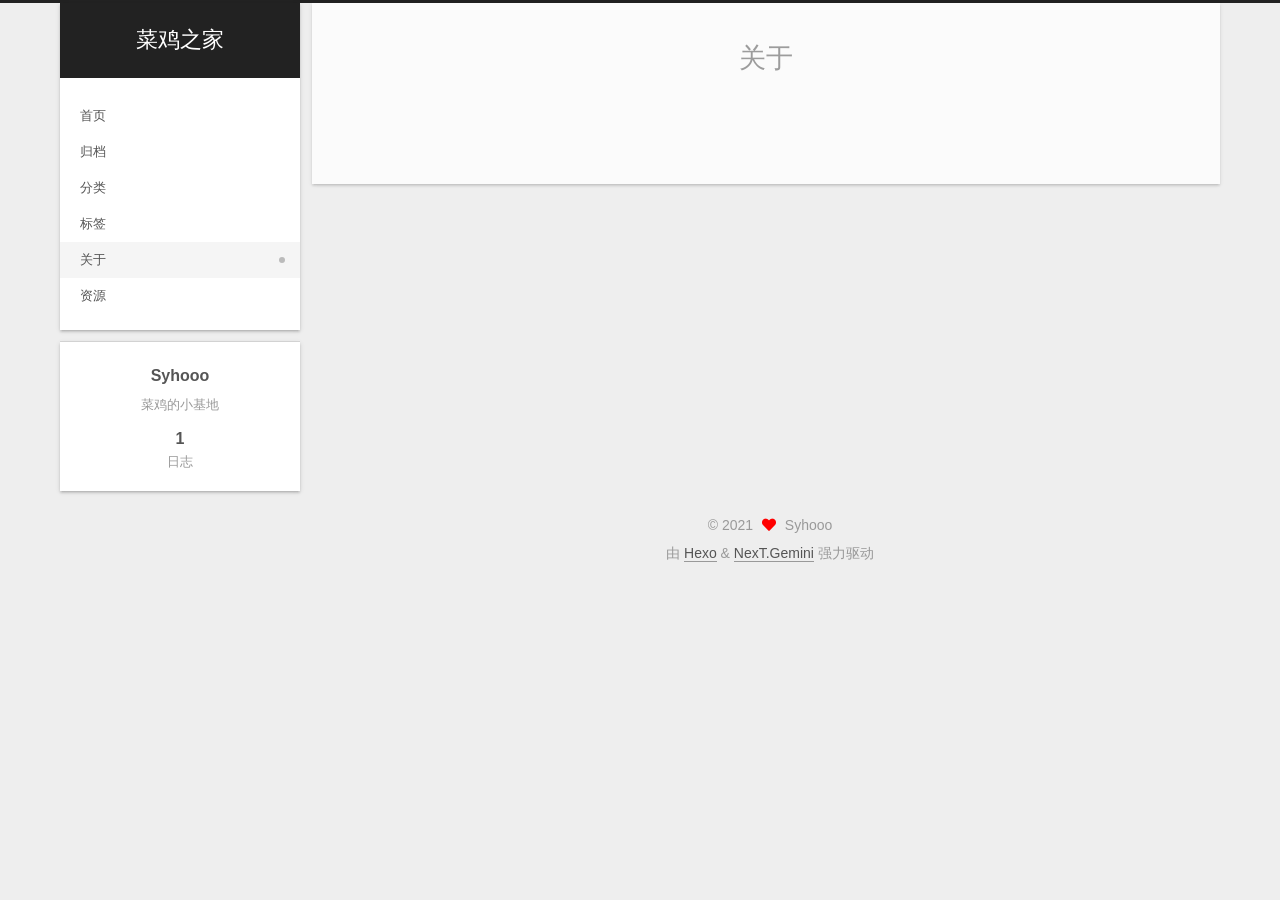
==== about/index.html @ 87344e73 "Site updated: 2021-05-07 01:53:17" ====
<!DOCTYPE html>
<html lang="zh-CN">
<head>
  <meta charset="UTF-8">
<meta name="viewport" content="width=device-width, initial-scale=1, maximum-scale=2">
<meta name="theme-color" content="#222">
<meta name="generator" content="Hexo 5.4.0">
  <link rel="apple-touch-icon" sizes="180x180" href="/images/apple-touch-icon-next.png">
  <link rel="icon" type="image/png" sizes="32x32" href="/images/favicon-32x32-next.png">
  <link rel="icon" type="image/png" sizes="16x16" href="/images/favicon-16x16-next.png">
  <link rel="mask-icon" href="/images/logo.svg" color="#222">

<link rel="stylesheet" href="/css/main.css">


<link rel="stylesheet" href="/lib/font-awesome/css/all.min.css">

<script id="hexo-configurations">
    var NexT = window.NexT || {};
    var CONFIG = {"hostname":"example.com","root":"/","scheme":"Gemini","version":"7.8.0","exturl":false,"sidebar":{"position":"left","display":"post","padding":18,"offset":12,"onmobile":false},"copycode":{"enable":false,"show_result":false,"style":null},"back2top":{"enable":true,"sidebar":false,"scrollpercent":false},"bookmark":{"enable":false,"color":"#222","save":"auto"},"fancybox":false,"mediumzoom":false,"lazyload":false,"pangu":false,"comments":{"style":"tabs","active":null,"storage":true,"lazyload":false,"nav":null},"algolia":{"hits":{"per_page":10},"labels":{"input_placeholder":"Search for Posts","hits_empty":"We didn't find any results for the search: ${query}","hits_stats":"${hits} results found in ${time} ms"}},"localsearch":{"enable":false,"trigger":"auto","top_n_per_article":1,"unescape":false,"preload":false},"motion":{"enable":true,"async":false,"transition":{"post_block":"fadeIn","post_header":"slideDownIn","post_body":"slideDownIn","coll_header":"slideLeftIn","sidebar":"slideUpIn"}}};
  </script>

  <meta name="description" content="菜鸡的小基地">
<meta property="og:type" content="website">
<meta property="og:title" content="关于">
<meta property="og:url" content="http://example.com/about/index.html">
<meta property="og:site_name" content="菜鸡之家">
<meta property="og:description" content="菜鸡的小基地">
<meta property="og:locale" content="zh_CN">
<meta property="article:published_time" content="2021-05-06T17:48:52.000Z">
<meta property="article:modified_time" content="2021-05-06T17:52:00.234Z">
<meta property="article:author" content="Syhooo">
<meta name="twitter:card" content="summary">

<link rel="canonical" href="http://example.com/about/">


<script id="page-configurations">
  // https://hexo.io/docs/variables.html
  CONFIG.page = {
    sidebar: "",
    isHome : false,
    isPost : false,
    lang   : 'zh-CN'
  };
</script>

  <title>关于 | 菜鸡之家
</title>
  






  <noscript>
  <style>
  .use-motion .brand,
  .use-motion .menu-item,
  .sidebar-inner,
  .use-motion .post-block,
  .use-motion .pagination,
  .use-motion .comments,
  .use-motion .post-header,
  .use-motion .post-body,
  .use-motion .collection-header { opacity: initial; }

  .use-motion .site-title,
  .use-motion .site-subtitle {
    opacity: initial;
    top: initial;
  }

  .use-motion .logo-line-before i { left: initial; }
  .use-motion .logo-line-after i { right: initial; }
  </style>
</noscript>

</head>

<body itemscope itemtype="http://schema.org/WebPage">
  <div class="container use-motion">
    <div class="headband"></div>

    <header class="header" itemscope itemtype="http://schema.org/WPHeader">
      <div class="header-inner"><div class="site-brand-container">
  <div class="site-nav-toggle">
    <div class="toggle" aria-label="切换导航栏">
      <span class="toggle-line toggle-line-first"></span>
      <span class="toggle-line toggle-line-middle"></span>
      <span class="toggle-line toggle-line-last"></span>
    </div>
  </div>

  <div class="site-meta">

    <a href="/" class="brand" rel="start">
      <span class="logo-line-before"><i></i></span>
      <h1 class="site-title">菜鸡之家</h1>
      <span class="logo-line-after"><i></i></span>
    </a>
  </div>

  <div class="site-nav-right">
    <div class="toggle popup-trigger">
    </div>
  </div>
</div>




<nav class="site-nav">
  <ul id="menu" class="main-menu menu">
        <li class="menu-item menu-item-home">

    <a href="/" rel="section"><i class="home fa-fw"></i>首页</a>

  </li>
        <li class="menu-item menu-item-archives">

    <a href="/archives/" rel="section"><i class="archive fa-fw"></i>归档</a>

  </li>
        <li class="menu-item menu-item-categories">

    <a href="/categories/" rel="section"><i class="th fa-fw"></i>分类</a>

  </li>
        <li class="menu-item menu-item-tags">

    <a href="/tags/" rel="section"><i class="tags fa-fw"></i>标签</a>

  </li>
        <li class="menu-item menu-item-about">

    <a href="/about/" rel="section"><i class="user fa-fw"></i>关于</a>

  </li>
        <li class="menu-item menu-item-resources">

    <a href="/resources/" rel="section"><i class="download fa-fw"></i>资源</a>

  </li>
  </ul>
</nav>




</div>
    </header>

    
  <div class="back-to-top">
    <i class="fa fa-arrow-up"></i>
    <span>0%</span>
  </div>


    <main class="main">
      <div class="main-inner">
        <div class="content-wrap">
          
  
  

          <div class="content page posts-expand">
            

    
    
    
    <div class="post-block" lang="zh-CN">
      <header class="post-header">

<h1 class="post-title" itemprop="name headline">关于
</h1>

<div class="post-meta">
  

</div>

</header>

      
      
      
      <div class="post-body">
          
      </div>
      
      
      
    </div>
    

    
    
    


          </div>
          

<script>
  window.addEventListener('tabs:register', () => {
    let { activeClass } = CONFIG.comments;
    if (CONFIG.comments.storage) {
      activeClass = localStorage.getItem('comments_active') || activeClass;
    }
    if (activeClass) {
      let activeTab = document.querySelector(`a[href="#comment-${activeClass}"]`);
      if (activeTab) {
        activeTab.click();
      }
    }
  });
  if (CONFIG.comments.storage) {
    window.addEventListener('tabs:click', event => {
      if (!event.target.matches('.tabs-comment .tab-content .tab-pane')) return;
      let commentClass = event.target.classList[1];
      localStorage.setItem('comments_active', commentClass);
    });
  }
</script>

        </div>
          
  
  <div class="toggle sidebar-toggle">
    <span class="toggle-line toggle-line-first"></span>
    <span class="toggle-line toggle-line-middle"></span>
    <span class="toggle-line toggle-line-last"></span>
  </div>

  <aside class="sidebar">
    <div class="sidebar-inner">

      <ul class="sidebar-nav motion-element">
        <li class="sidebar-nav-toc">
          文章目录
        </li>
        <li class="sidebar-nav-overview">
          站点概览
        </li>
      </ul>

      <!--noindex-->
      <div class="post-toc-wrap sidebar-panel">
      </div>
      <!--/noindex-->

      <div class="site-overview-wrap sidebar-panel">
        <div class="site-author motion-element" itemprop="author" itemscope itemtype="http://schema.org/Person">
  <p class="site-author-name" itemprop="name">Syhooo</p>
  <div class="site-description" itemprop="description">菜鸡的小基地</div>
</div>
<div class="site-state-wrap motion-element">
  <nav class="site-state">
      <div class="site-state-item site-state-posts">
          <a href="/archives/">
        
          <span class="site-state-item-count">1</span>
          <span class="site-state-item-name">日志</span>
        </a>
      </div>
  </nav>
</div>



      </div>

    </div>
  </aside>
  <div id="sidebar-dimmer"></div>


      </div>
    </main>

    <footer class="footer">
      <div class="footer-inner">
        

        

<div class="copyright">
  
  &copy; 
  <span itemprop="copyrightYear">2021</span>
  <span class="with-love">
    <i class="fa fa-heart"></i>
  </span>
  <span class="author" itemprop="copyrightHolder">Syhooo</span>
</div>
  <div class="powered-by">由 <a href="https://hexo.io/" class="theme-link" rel="noopener" target="_blank">Hexo</a> & <a href="https://theme-next.org/" class="theme-link" rel="noopener" target="_blank">NexT.Gemini</a> 强力驱动
  </div>

        








      </div>
    </footer>
  </div>

  
  <script src="/lib/anime.min.js"></script>
  <script src="/lib/velocity/velocity.min.js"></script>
  <script src="/lib/velocity/velocity.ui.min.js"></script>

<script src="/js/utils.js"></script>

<script src="/js/motion.js"></script>


<script src="/js/schemes/pisces.js"></script>


<script src="/js/next-boot.js"></script>




  















  

  

</body>
</html>
---- css/main.css ----
:root {
  --body-bg-color: #eee;
  --content-bg-color: #fff;
  --card-bg-color: #f5f5f5;
  --text-color: #555;
  --blockquote-color: #666;
  --link-color: #555;
  --link-hover-color: #222;
  --brand-color: #fff;
  --brand-hover-color: #fff;
  --table-row-odd-bg-color: #f9f9f9;
  --table-row-hover-bg-color: #f5f5f5;
  --menu-item-bg-color: #f5f5f5;
  --btn-default-bg: #fff;
  --btn-default-color: #555;
  --btn-default-border-color: #555;
  --btn-default-hover-bg: #222;
  --btn-default-hover-color: #fff;
  --btn-default-hover-border-color: #222;
}
html {
  line-height: 1.15; /* 1 */
  -webkit-text-size-adjust: 100%; /* 2 */
}
body {
  margin: 0;
}
main {
  display: block;
}
h1 {
  font-size: 2em;
  margin: 0.67em 0;
}
hr {
  box-sizing: content-box; /* 1 */
  height: 0; /* 1 */
  overflow: visible; /* 2 */
}
pre {
  font-family: monospace, monospace; /* 1 */
  font-size: 1em; /* 2 */
}
a {
  background: transparent;
}
abbr[title] {
  border-bottom: none; /* 1 */
  text-decoration: underline; /* 2 */
  text-decoration: underline dotted; /* 2 */
}
b,
strong {
  font-weight: bolder;
}
code,
kbd,
samp {
  font-family: monospace, monospace; /* 1 */
  font-size: 1em; /* 2 */
}
small {
  font-size: 80%;
}
sub,
sup {
  font-size: 75%;
  line-height: 0;
  position: relative;
  vertical-align: baseline;
}
sub {
  bottom: -0.25em;
}
sup {
  top: -0.5em;
}
img {
  border-style: none;
}
button,
input,
optgroup,
select,
textarea {
  font-family: inherit; /* 1 */
  font-size: 100%; /* 1 */
  line-height: 1.15; /* 1 */
  margin: 0; /* 2 */
}
button,
input {
/* 1 */
  overflow: visible;
}
button,
select {
/* 1 */
  text-transform: none;
}
button,
[type='button'],
[type='reset'],
[type='submit'] {
  -webkit-appearance: button;
}
button::-moz-focus-inner,
[type='button']::-moz-focus-inner,
[type='reset']::-moz-focus-inner,
[type='submit']::-moz-focus-inner {
  border-style: none;
  padding: 0;
}
button:-moz-focusring,
[type='button']:-moz-focusring,
[type='reset']:-moz-focusring,
[type='submit']:-moz-focusring {
  outline: 1px dotted ButtonText;
}
fieldset {
  padding: 0.35em 0.75em 0.625em;
}
legend {
  box-sizing: border-box; /* 1 */
  color: inherit; /* 2 */
  display: table; /* 1 */
  max-width: 100%; /* 1 */
  padding: 0; /* 3 */
  white-space: normal; /* 1 */
}
progress {
  vertical-align: baseline;
}
textarea {
  overflow: auto;
}
[type='checkbox'],
[type='radio'] {
  box-sizing: border-box; /* 1 */
  padding: 0; /* 2 */
}
[type='number']::-webkit-inner-spin-button,
[type='number']::-webkit-outer-spin-button {
  height: auto;
}
[type='search'] {
  outline-offset: -2px; /* 2 */
  -webkit-appearance: textfield; /* 1 */
}
[type='search']::-webkit-search-decoration {
  -webkit-appearance: none;
}
::-webkit-file-upload-button {
  font: inherit; /* 2 */
  -webkit-appearance: button; /* 1 */
}
details {
  display: block;
}
summary {
  display: list-item;
}
template {
  display: none;
}
[hidden] {
  display: none;
}
::selection {
  background: #262a30;
  color: #eee;
}
html,
body {
  height: 100%;
}
body {
  background: var(--body-bg-color);
  color: var(--text-color);
  font-family: 'Lato', "PingFang SC", "Microsoft YaHei", sans-serif;
  font-size: 1em;
  line-height: 2;
}
@media (max-width: 991px) {
  body {
    padding-left: 0 !important;
    padding-right: 0 !important;
  }
}
h1,
h2,
h3,
h4,
h5,
h6 {
  font-family: 'Lato', "PingFang SC", "Microsoft YaHei", sans-serif;
  font-weight: bold;
  line-height: 1.5;
  margin: 20px 0 15px;
}
h1 {
  font-size: 1.5em;
}
h2 {
  font-size: 1.375em;
}
h3 {
  font-size: 1.25em;
}
h4 {
  font-size: 1.125em;
}
h5 {
  font-size: 1em;
}
h6 {
  font-size: 0.875em;
}
p {
  margin: 0 0 20px 0;
}
a,
span.exturl {
  border-bottom: 1px solid #999;
  color: var(--link-color);
  outline: 0;
  text-decoration: none;
  overflow-wrap: break-word;
  word-wrap: break-word;
  cursor: pointer;
}
a:hover,
span.exturl:hover {
  border-bottom-color: var(--link-hover-color);
  color: var(--link-hover-color);
}
iframe,
img,
video {
  display: block;
  margin-left: auto;
  margin-right: auto;
  max-width: 100%;
}
hr {
  background-image: repeating-linear-gradient(-45deg, #ddd, #ddd 4px, transparent 4px, transparent 8px);
  border: 0;
  height: 3px;
  margin: 40px 0;
}
blockquote {
  border-left: 4px solid #ddd;
  color: var(--blockquote-color);
  margin: 0;
  padding: 0 15px;
}
blockquote cite::before {
  content: '-';
  padding: 0 5px;
}
dt {
  font-weight: bold;
}
dd {
  margin: 0;
  padding: 0;
}
kbd {
  background-color: #f5f5f5;
  background-image: linear-gradient(#eee, #fff, #eee);
  border: 1px solid #ccc;
  border-radius: 0.2em;
  box-shadow: 0.1em 0.1em 0.2em rgba(0,0,0,0.1);
  color: #555;
  font-family: inherit;
  padding: 0.1em 0.3em;
  white-space: nowrap;
}
.table-container {
  overflow: auto;
}
table {
  border-collapse: collapse;
  border-spacing: 0;
  font-size: 0.875em;
  margin: 0 0 20px 0;
  width: 100%;
}
tbody tr:nth-of-type(odd) {
  background: var(--table-row-odd-bg-color);
}
tbody tr:hover {
  background: var(--table-row-hover-bg-color);
}
caption,
th,
td {
  font-weight: normal;
  padding: 8px;
  vertical-align: middle;
}
th,
td {
  border: 1px solid #ddd;
  border-bottom: 3px solid #ddd;
}
th {
  font-weight: 700;
  padding-bottom: 10px;
}
td {
  border-bottom-width: 1px;
}
.btn {
  background: var(--btn-default-bg);
  border: 2px solid var(--btn-default-border-color);
  border-radius: 2px;
  color: var(--btn-default-color);
  display: inline-block;
  font-size: 0.875em;
  line-height: 2;
  padding: 0 20px;
  text-decoration: none;
  transition-property: background-color;
  transition-delay: 0s;
  transition-duration: 0.2s;
  transition-timing-function: ease-in-out;
}
.btn:hover {
  background: var(--btn-default-hover-bg);
  border-color: var(--btn-default-hover-border-color);
  color: var(--btn-default-hover-color);
}
.btn + .btn {
  margin: 0 0 8px 8px;
}
.btn .fa-fw {
  text-align: left;
  width: 1.285714285714286em;
}
.toggle {
  line-height: 0;
}
.toggle .toggle-line {
  background: #fff;
  display: inline-block;
  height: 2px;
  left: 0;
  position: relative;
  top: 0;
  transition: all 0.4s;
  vertical-align: top;
  width: 100%;
}
.toggle .toggle-line:not(:first-child) {
  margin-top: 3px;
}
.toggle.toggle-arrow .toggle-line-first {
  left: 50%;
  top: 2px;
  transform: rotate(45deg);
  width: 50%;
}
.toggle.toggle-arrow .toggle-line-middle {
  left: 2px;
  width: 90%;
}
.toggle.toggle-arrow .toggle-line-last {
  left: 50%;
  top: -2px;
  transform: rotate(-45deg);
  width: 50%;
}
.toggle.toggle-close .toggle-line-first {
  transform: rotate(-45deg);
  top: 5px;
}
.toggle.toggle-close .toggle-line-middle {
  opacity: 0;
}
.toggle.toggle-close .toggle-line-last {
  transform: rotate(45deg);
  top: -5px;
}
.highlight,
pre {
  background: #f7f7f7;
  color: #4d4d4c;
  line-height: 1.6;
  margin: 0 auto 20px;
}
pre,
code {
  font-family: consolas, Menlo, monospace, "PingFang SC", "Microsoft YaHei";
}
code {
  background: #eee;
  border-radius: 3px;
  color: #555;
  padding: 2px 4px;
  overflow-wrap: break-word;
  word-wrap: break-word;
}
.highlight *::selection {
  background: #d6d6d6;
}
.highlight pre {
  border: 0;
  margin: 0;
  padding: 10px 0;
}
.highlight table {
  border: 0;
  margin: 0;
  width: auto;
}
.highlight td {
  border: 0;
  padding: 0;
}
.highlight figcaption {
  background: #eff2f3;
  color: #4d4d4c;
  display: flex;
  font-size: 0.875em;
  justify-content: space-between;
  line-height: 1.2;
  padding: 0.5em;
}
.highlight figcaption a {
  color: #4d4d4c;
}
.highlight figcaption a:hover {
  border-bottom-color: #4d4d4c;
}
.highlight .gutter {
  -moz-user-select: none;
  -ms-user-select: none;
  -webkit-user-select: none;
  user-select: none;
}
.highlight .gutter pre {
  background: #eff2f3;
  color: #869194;
  padding-left: 10px;
  padding-right: 10px;
  text-align: right;
}
.highlight .code pre {
  background: #f7f7f7;
  padding-left: 10px;
  width: 100%;
}
.gist table {
  width: auto;
}
.gist table td {
  border: 0;
}
pre {
  overflow: auto;
  padding: 10px;
}
pre code {
  background: none;
  color: #4d4d4c;
  font-size: 0.875em;
  padding: 0;
  text-shadow: none;
}
pre .deletion {
  background: #fdd;
}
pre .addition {
  background: #dfd;
}
pre .meta {
  color: #eab700;
  -moz-user-select: none;
  -ms-user-select: none;
  -webkit-user-select: none;
  user-select: none;
}
pre .comment {
  color: #8e908c;
}
pre .variable,
pre .attribute,
pre .tag,
pre .name,
pre .regexp,
pre .ruby .constant,
pre .xml .tag .title,
pre .xml .pi,
pre .xml .doctype,
pre .html .doctype,
pre .css .id,
pre .css .class,
pre .css .pseudo {
  color: #c82829;
}
pre .number,
pre .preprocessor,
pre .built_in,
pre .builtin-name,
pre .literal,
pre .params,
pre .constant,
pre .command {
  color: #f5871f;
}
pre .ruby .class .title,
pre .css .rules .attribute,
pre .string,
pre .symbol,
pre .value,
pre .inheritance,
pre .header,
pre .ruby .symbol,
pre .xml .cdata,
pre .special,
pre .formula {
  color: #718c00;
}
pre .title,
pre .css .hexcolor {
  color: #3e999f;
}
pre .function,
pre .python .decorator,
pre .python .title,
pre .ruby .function .title,
pre .ruby .title .keyword,
pre .perl .sub,
pre .javascript .title,
pre .coffeescript .title {
  color: #4271ae;
}
pre .keyword,
pre .javascript .function {
  color: #8959a8;
}
.blockquote-center {
  border-left: none;
  margin: 40px 0;
  padding: 0;
  position: relative;
  text-align: center;
}
.blockquote-center .fa {
  display: block;
  opacity: 0.6;
  position: absolute;
  width: 100%;
}
.blockquote-center .fa-quote-left {
  border-top: 1px solid #ccc;
  text-align: left;
  top: -20px;
}
.blockquote-center .fa-quote-right {
  border-bottom: 1px solid #ccc;
  text-align: right;
  bottom: -20px;
}
.blockquote-center p,
.blockquote-center div {
  text-align: center;
}
.post-body .group-picture img {
  margin: 0 auto;
  padding: 0 3px;
}
.group-picture-row {
  margin-bottom: 6px;
  overflow: hidden;
}
.group-picture-column {
  float: left;
  margin-bottom: 10px;
}
.post-body .label {
  color: #555;
  display: inline;
  padding: 0 2px;
}
.post-body .label.default {
  background: #f0f0f0;
}
.post-body .label.primary {
  background: #efe6f7;
}
.post-body .label.info {
  background: #e5f2f8;
}
.post-body .label.success {
  background: #e7f4e9;
}
.post-body .label.warning {
  background: #fcf6e1;
}
.post-body .label.danger {
  background: #fae8eb;
}
.post-body .tabs {
  margin-bottom: 20px;
}
.post-body .tabs,
.tabs-comment {
  display: block;
  padding-top: 10px;
  position: relative;
}
.post-body .tabs ul.nav-tabs,
.tabs-comment ul.nav-tabs {
  display: flex;
  flex-wrap: wrap;
  margin: 0;
  margin-bottom: -1px;
  padding: 0;
}
@media (max-width: 413px) {
  .post-body .tabs ul.nav-tabs,
  .tabs-comment ul.nav-tabs {
    display: block;
    margin-bottom: 5px;
  }
}
.post-body .tabs ul.nav-tabs li.tab,
.tabs-comment ul.nav-tabs li.tab {
  border-bottom: 1px solid #ddd;
  border-left: 1px solid transparent;
  border-right: 1px solid transparent;
  border-top: 3px solid transparent;
  flex-grow: 1;
  list-style-type: none;
  border-radius: 0 0 0 0;
}
@media (max-width: 413px) {
  .post-body .tabs ul.nav-tabs li.tab,
  .tabs-comment ul.nav-tabs li.tab {
    border-bottom: 1px solid transparent;
    border-left: 3px solid transparent;
    border-right: 1px solid transparent;
    border-top: 1px solid transparent;
  }
}
@media (max-width: 413px) {
  .post-body .tabs ul.nav-tabs li.tab,
  .tabs-comment ul.nav-tabs li.tab {
    border-radius: 0;
  }
}
.post-body .tabs ul.nav-tabs li.tab a,
.tabs-comment ul.nav-tabs li.tab a {
  border-bottom: initial;
  display: block;
  line-height: 1.8;
  outline: 0;
  padding: 0.25em 0.75em;
  text-align: center;
  transition-delay: 0s;
  transition-duration: 0.2s;
  transition-timing-function: ease-out;
}
.post-body .tabs ul.nav-tabs li.tab a i,
.tabs-comment ul.nav-tabs li.tab a i {
  width: 1.285714285714286em;
}
.post-body .tabs ul.nav-tabs li.tab.active,
.tabs-comment ul.nav-tabs li.tab.active {
  border-bottom: 1px solid transparent;
  border-left: 1px solid #ddd;
  border-right: 1px solid #ddd;
  border-top: 3px solid #fc6423;
}
@media (max-width: 413px) {
  .post-body .tabs ul.nav-tabs li.tab.active,
  .tabs-comment ul.nav-tabs li.tab.active {
    border-bottom: 1px solid #ddd;
    border-left: 3px solid #fc6423;
    border-right: 1px solid #ddd;
    border-top: 1px solid #ddd;
  }
}
.post-body .tabs ul.nav-tabs li.tab.active a,
.tabs-comment ul.nav-tabs li.tab.active a {
  color: var(--link-color);
  cursor: default;
}
.post-body .tabs .tab-content .tab-pane,
.tabs-comment .tab-content .tab-pane {
  border: 1px solid #ddd;
  border-top: 0;
  padding: 20px 20px 0 20px;
  border-radius: 0;
}
.post-body .tabs .tab-content .tab-pane:not(.active),
.tabs-comment .tab-content .tab-pane:not(.active) {
  display: none;
}
.post-body .tabs .tab-content .tab-pane.active,
.tabs-comment .tab-content .tab-pane.active {
  display: block;
}
.post-body .tabs .tab-content .tab-pane.active:nth-of-type(1),
.tabs-comment .tab-content .tab-pane.active:nth-of-type(1) {
  border-radius: 0 0 0 0;
}
@media (max-width: 413px) {
  .post-body .tabs .tab-content .tab-pane.active:nth-of-type(1),
  .tabs-comment .tab-content .tab-pane.active:nth-of-type(1) {
    border-radius: 0;
  }
}
.post-body .note {
  border-radius: 3px;
  margin-bottom: 20px;
  padding: 1em;
  position: relative;
  border: 1px solid #eee;
  border-left-width: 5px;
}
.post-body .note h2,
.post-body .note h3,
.post-body .note h4,
.post-body .note h5,
.post-body .note h6 {
  margin-top: 0;
  border-bottom: initial;
  margin-bottom: 0;
  padding-top: 0;
}
.post-body .note p:first-child,
.post-body .note ul:first-child,
.post-body .note ol:first-child,
.post-body .note table:first-child,
.post-body .note pre:first-child,
.post-body .note blockquote:first-child,
.post-body .note img:first-child {
  margin-top: 0;
}
.post-body .note p:last-child,
.post-body .note ul:last-child,
.post-body .note ol:last-child,
.post-body .note table:last-child,
.post-body .note pre:last-child,
.post-body .note blockquote:last-child,
.post-body .note img:last-child {
  margin-bottom: 0;
}
.post-body .note.default {
  border-left-color: #777;
}
.post-body .note.default h2,
.post-body .note.default h3,
.post-body .note.default h4,
.post-body .note.default h5,
.post-body .note.default h6 {
  color: #777;
}
.post-body .note.primary {
  border-left-color: #6f42c1;
}
.post-body .note.primary h2,
.post-body .note.primary h3,
.post-body .note.primary h4,
.post-body .note.primary h5,
.post-body .note.primary h6 {
  color: #6f42c1;
}
.post-body .note.info {
  border-left-color: #428bca;
}
.post-body .note.info h2,
.post-body .note.info h3,
.post-body .note.info h4,
.post-body .note.info h5,
.post-body .note.info h6 {
  color: #428bca;
}
.post-body .note.success {
  border-left-color: #5cb85c;
}
.post-body .note.success h2,
.post-body .note.success h3,
.post-body .note.success h4,
.post-body .note.success h5,
.post-body .note.success h6 {
  color: #5cb85c;
}
.post-body .note.warning {
  border-left-color: #f0ad4e;
}
.post-body .note.warning h2,
.post-body .note.warning h3,
.post-body .note.warning h4,
.post-body .note.warning h5,
.post-body .note.warning h6 {
  color: #f0ad4e;
}
.post-body .note.danger {
  border-left-color: #d9534f;
}
.post-body .note.danger h2,
.post-body .note.danger h3,
.post-body .note.danger h4,
.post-body .note.danger h5,
.post-body .note.danger h6 {
  color: #d9534f;
}
.pagination .prev,
.pagination .next,
.pagination .page-number,
.pagination .space {
  display: inline-block;
  margin: 0 10px;
  padding: 0 11px;
  position: relative;
  top: -1px;
}
@media (max-width: 767px) {
  .pagination .prev,
  .pagination .next,
  .pagination .page-number,
  .pagination .space {
    margin: 0 5px;
  }
}
.pagination {
  border-top: 1px solid #eee;
  margin: 120px 0 0;
  text-align: center;
}
.pagination .prev,
.pagination .next,
.pagination .page-number {
  border-bottom: 0;
  border-top: 1px solid #eee;
  transition-property: border-color;
  transition-delay: 0s;
  transition-duration: 0.2s;
  transition-timing-function: ease-in-out;
}
.pagination .prev:hover,
.pagination .next:hover,
.pagination .page-number:hover {
  border-top-color: #222;
}
.pagination .space {
  margin: 0;
  padding: 0;
}
.pagination .prev {
  margin-left: 0;
}
.pagination .next {
  margin-right: 0;
}
.pagination .page-number.current {
  background: #ccc;
  border-top-color: #ccc;
  color: #fff;
}
@media (max-width: 767px) {
  .pagination {
    border-top: none;
  }
  .pagination .prev,
  .pagination .next,
  .pagination .page-number {
    border-bottom: 1px solid #eee;
    border-top: 0;
    margin-bottom: 10px;
    padding: 0 10px;
  }
  .pagination .prev:hover,
  .pagination .next:hover,
  .pagination .page-number:hover {
    border-bottom-color: #222;
  }
}
.comments {
  margin-top: 60px;
  overflow: hidden;
}
.comment-button-group {
  display: flex;
  flex-wrap: wrap-reverse;
  justify-content: center;
  margin: 1em 0;
}
.comment-button-group .comment-button {
  margin: 0.1em 0.2em;
}
.comment-button-group .comment-button.active {
  background: var(--btn-default-hover-bg);
  border-color: var(--btn-default-hover-border-color);
  color: var(--btn-default-hover-color);
}
.comment-position {
  display: none;
}
.comment-position.active {
  display: block;
}
.tabs-comment {
  background: var(--content-bg-color);
  margin-top: 4em;
  padding-top: 0;
}
.tabs-comment .comments {
  border: 0;
  box-shadow: none;
  margin-top: 0;
  padding-top: 0;
}
.container {
  min-height: 100%;
  position: relative;
}
.main-inner {
  margin: 0 auto;
  width: calc(100% - 20px);
}
@media (min-width: 1200px) {
  .main-inner {
    width: 1160px;
  }
}
@media (min-width: 1600px) {
  .main-inner {
    width: 73%;
  }
}
@media (max-width: 767px) {
  .content-wrap {
    padding: 0 20px;
  }
}
.header {
  background: transparent;
}
.header-inner {
  margin: 0 auto;
  width: calc(100% - 20px);
}
@media (min-width: 1200px) {
  .header-inner {
    width: 1160px;
  }
}
@media (min-width: 1600px) {
  .header-inner {
    width: 73%;
  }
}
.site-brand-container {
  display: flex;
  flex-shrink: 0;
  padding: 0 10px;
}
.headband {
  background: #222;
  height: 3px;
}
.site-meta {
  flex-grow: 1;
  text-align: center;
}
@media (max-width: 767px) {
  .site-meta {
    text-align: center;
  }
}
.brand {
  border-bottom: none;
  color: var(--brand-color);
  display: inline-block;
  line-height: 1.375em;
  padding: 0 40px;
  position: relative;
}
.brand:hover {
  color: var(--brand-hover-color);
}
.site-title {
  font-family: 'Lato', "PingFang SC", "Microsoft YaHei", sans-serif;
  font-size: 1.375em;
  font-weight: normal;
  margin: 0;
}
.site-subtitle {
  color: #ddd;
  font-size: 0.8125em;
  margin: 10px 0;
}
.use-motion .brand {
  opacity: 0;
}
.use-motion .site-title,
.use-motion .site-subtitle,
.use-motion .custom-logo-image {
  opacity: 0;
  position: relative;
  top: -10px;
}
.site-nav-toggle,
.site-nav-right {
  display: none;
}
@media (max-width: 767px) {
  .site-nav-toggle,
  .site-nav-right {
    display: flex;
    flex-direction: column;
    justify-content: center;
  }
}
.site-nav-toggle .toggle,
.site-nav-right .toggle {
  color: var(--text-color);
  padding: 10px;
  width: 22px;
}
.site-nav-toggle .toggle .toggle-line,
.site-nav-right .toggle .toggle-line {
  background: var(--text-color);
  border-radius: 1px;
}
.site-nav {
  display: block;
}
@media (max-width: 767px) {
  .site-nav {
    clear: both;
    display: none;
  }
}
.site-nav.site-nav-on {
  display: block;
}
.menu {
  margin-top: 20px;
  padding-left: 0;
  text-align: center;
}
.menu-item {
  display: inline-block;
  list-style: none;
  margin: 0 10px;
}
@media (max-width: 767px) {
  .menu-item {
    display: block;
    margin-top: 10px;
  }
  .menu-item.menu-item-search {
    display: none;
  }
}
.menu-item a,
.menu-item span.exturl {
  border-bottom: 0;
  display: block;
  font-size: 0.8125em;
  transition-property: border-color;
  transition-delay: 0s;
  transition-duration: 0.2s;
  transition-timing-function: ease-in-out;
}
@media (hover: none) {
  .menu-item a:hover,
  .menu-item span.exturl:hover {
    border-bottom-color: transparent !important;
  }
}
.menu-item .fa,
.menu-item .fab,
.menu-item .far,
.menu-item .fas {
  margin-right: 8px;
}
.menu-item .badge {
  display: inline-block;
  font-weight: bold;
  line-height: 1;
  margin-left: 0.35em;
  margin-top: 0.35em;
  text-align: center;
  white-space: nowrap;
}
@media (max-width: 767px) {
  .menu-item .badge {
    float: right;
    margin-left: 0;
  }
}
.menu-item-active a,
.menu .menu-item a:hover,
.menu .menu-item span.exturl:hover {
  background: var(--menu-item-bg-color);
}
.use-motion .menu-item {
  opacity: 0;
}
.sidebar {
  background: #222;
  bottom: 0;
  box-shadow: inset 0 2px 6px #000;
  position: fixed;
  top: 0;
}
@media (max-width: 991px) {
  .sidebar {
    display: none;
  }
}
.sidebar-inner {
  color: #999;
  padding: 18px 10px;
  text-align: center;
}
.cc-license {
  margin-top: 10px;
  text-align: center;
}
.cc-license .cc-opacity {
  border-bottom: none;
  opacity: 0.7;
}
.cc-license .cc-opacity:hover {
  opacity: 0.9;
}
.cc-license img {
  display: inline-block;
}
.site-author-image {
  border: 1px solid #eee;
  display: block;
  margin: 0 auto;
  max-width: 120px;
  padding: 2px;
}
.site-author-name {
  color: var(--text-color);
  font-weight: 600;
  margin: 0;
  text-align: center;
}
.site-description {
  color: #999;
  font-size: 0.8125em;
  margin-top: 0;
  text-align: center;
}
.links-of-author {
  margin-top: 15px;
}
.links-of-author a,
.links-of-author span.exturl {
  border-bottom-color: #555;
  display: inline-block;
  font-size: 0.8125em;
  margin-bottom: 10px;
  margin-right: 10px;
  vertical-align: middle;
}
.links-of-author a::before,
.links-of-author span.exturl::before {
  background: #75f;
  border-radius: 50%;
  content: ' ';
  display: inline-block;
  height: 4px;
  margin-right: 3px;
  vertical-align: middle;
  width: 4px;
}
.sidebar-button {
  margin-top: 15px;
}
.sidebar-button a {
  border: 1px solid #fc6423;
  border-radius: 4px;
  color: #fc6423;
  display: inline-block;
  padding: 0 15px;
}
.sidebar-button a .fa,
.sidebar-button a .fab,
.sidebar-button a .far,
.sidebar-button a .fas {
  margin-right: 5px;
}
.sidebar-button a:hover {
  background: #fc6423;
  border: 1px solid #fc6423;
  color: #fff;
}
.sidebar-button a:hover .fa,
.sidebar-button a:hover .fab,
.sidebar-button a:hover .far,
.sidebar-button a:hover .fas {
  color: #fff;
}
.links-of-blogroll {
  font-size: 0.8125em;
  margin-top: 10px;
}
.links-of-blogroll-title {
  font-size: 0.875em;
  font-weight: 600;
  margin-top: 0;
}
.links-of-blogroll-list {
  list-style: none;
  margin: 0;
  padding: 0;
}
#sidebar-dimmer {
  display: none;
}
@media (max-width: 767px) {
  #sidebar-dimmer {
    background: #000;
    display: block;
    height: 100%;
    left: 100%;
    opacity: 0;
    position: fixed;
    top: 0;
    width: 100%;
    z-index: 1100;
  }
  .sidebar-active + #sidebar-dimmer {
    opacity: 0.7;
    transform: translateX(-100%);
    transition: opacity 0.5s;
  }
}
.sidebar-nav {
  margin: 0;
  padding-bottom: 20px;
  padding-left: 0;
}
.sidebar-nav li {
  border-bottom: 1px solid transparent;
  color: var(--text-color);
  cursor: pointer;
  display: inline-block;
  font-size: 0.875em;
}
.sidebar-nav li.sidebar-nav-overview {
  margin-left: 10px;
}
.sidebar-nav li:hover {
  color: #fc6423;
}
.sidebar-nav .sidebar-nav-active {
  border-bottom-color: #fc6423;
  color: #fc6423;
}
.sidebar-nav .sidebar-nav-active:hover {
  color: #fc6423;
}
.sidebar-panel {
  display: none;
  overflow-x: hidden;
  overflow-y: auto;
}
.sidebar-panel-active {
  display: block;
}
.sidebar-toggle {
  background: #222;
  bottom: 45px;
  cursor: pointer;
  height: 14px;
  left: 30px;
  padding: 5px;
  position: fixed;
  width: 14px;
  z-index: 1300;
}
@media (max-width: 991px) {
  .sidebar-toggle {
    left: 20px;
    opacity: 0.8;
    display: none;
  }
}
.sidebar-toggle:hover .toggle-line {
  background: #fc6423;
}
.post-toc {
  font-size: 0.875em;
}
.post-toc ol {
  list-style: none;
  margin: 0;
  padding: 0 2px 5px 10px;
  text-align: left;
}
.post-toc ol > ol {
  padding-left: 0;
}
.post-toc ol a {
  transition-property: all;
  transition-delay: 0s;
  transition-duration: 0.2s;
  transition-timing-function: ease-in-out;
}
.post-toc .nav-item {
  line-height: 1.8;
  overflow: hidden;
  text-overflow: ellipsis;
  white-space: nowrap;
}
.post-toc .nav .nav-child {
  display: none;
}
.post-toc .nav .active > .nav-child {
  display: block;
}
.post-toc .nav .active-current > .nav-child {
  display: block;
}
.post-toc .nav .active-current > .nav-child > .nav-item {
  display: block;
}
.post-toc .nav .active > a {
  border-bottom-color: #fc6423;
  color: #fc6423;
}
.post-toc .nav .active-current > a {
  color: #fc6423;
}
.post-toc .nav .active-current > a:hover {
  color: #fc6423;
}
.site-state {
  display: flex;
  justify-content: center;
  line-height: 1.4;
  margin-top: 10px;
  overflow: hidden;
  text-align: center;
  white-space: nowrap;
}
.site-state-item {
  padding: 0 15px;
}
.site-state-item:not(:first-child) {
  border-left: 1px solid #eee;
}
.site-state-item a {
  border-bottom: none;
}
.site-state-item-count {
  display: block;
  font-size: 1em;
  font-weight: 600;
  text-align: center;
}
.site-state-item-name {
  color: #999;
  font-size: 0.8125em;
}
.footer {
  color: #999;
  font-size: 0.875em;
  padding: 20px 0;
}
.footer.footer-fixed {
  bottom: 0;
  left: 0;
  position: absolute;
  right: 0;
}
.footer-inner {
  box-sizing: border-box;
  margin: 0 auto;
  text-align: center;
  width: calc(100% - 20px);
}
@media (min-width: 1200px) {
  .footer-inner {
    width: 1160px;
  }
}
@media (min-width: 1600px) {
  .footer-inner {
    width: 73%;
  }
}
.languages {
  display: inline-block;
  font-size: 1.125em;
  position: relative;
}
.languages .lang-select-label span {
  margin: 0 0.5em;
}
.languages .lang-select {
  height: 100%;
  left: 0;
  opacity: 0;
  position: absolute;
  top: 0;
  width: 100%;
}
.with-love {
  color: #ff0000;
  display: inline-block;
  margin: 0 5px;
}
.powered-by,
.theme-info {
  display: inline-block;
}
@-moz-keyframes iconAnimate {
  0%, 100% {
    transform: scale(1);
  }
  10%, 30% {
    transform: scale(0.9);
  }
  20%, 40%, 60%, 80% {
    transform: scale(1.1);
  }
  50%, 70% {
    transform: scale(1.1);
  }
}
@-webkit-keyframes iconAnimate {
  0%, 100% {
    transform: scale(1);
  }
  10%, 30% {
    transform: scale(0.9);
  }
  20%, 40%, 60%, 80% {
    transform: scale(1.1);
  }
  50%, 70% {
    transform: scale(1.1);
  }
}
@-o-keyframes iconAnimate {
  0%, 100% {
    transform: scale(1);
  }
  10%, 30% {
    transform: scale(0.9);
  }
  20%, 40%, 60%, 80% {
    transform: scale(1.1);
  }
  50%, 70% {
    transform: scale(1.1);
  }
}
@keyframes iconAnimate {
  0%, 100% {
    transform: scale(1);
  }
  10%, 30% {
    transform: scale(0.9);
  }
  20%, 40%, 60%, 80% {
    transform: scale(1.1);
  }
  50%, 70% {
    transform: scale(1.1);
  }
}
.back-to-top {
  font-size: 12px;
  text-align: center;
  transition-delay: 0s;
  transition-duration: 0.2s;
  transition-timing-function: ease-in-out;
}
.back-to-top {
  background: #222;
  bottom: -100px;
  box-sizing: border-box;
  color: #fff;
  cursor: pointer;
  left: 30px;
  opacity: 0.6;
  padding: 0 6px;
  position: fixed;
  transition-property: bottom;
  z-index: 1300;
  width: 24px;
}
.back-to-top span {
  display: none;
}
.back-to-top:hover {
  color: #fc6423;
}
.back-to-top.back-to-top-on {
  bottom: 30px;
}
@media (max-width: 991px) {
  .back-to-top {
    left: 20px;
    opacity: 0.8;
  }
}
.post-body {
  font-family: 'Lato', "PingFang SC", "Microsoft YaHei", sans-serif;
  overflow-wrap: break-word;
  word-wrap: break-word;
}
@media (min-width: 1200px) {
  .post-body {
    font-size: 1.125em;
  }
}
.post-body .exturl .fa {
  font-size: 0.875em;
  margin-left: 4px;
}
.post-body .image-caption,
.post-body .figure .caption {
  color: #999;
  font-size: 0.875em;
  font-weight: bold;
  line-height: 1;
  margin: -20px auto 15px;
  text-align: center;
}
.post-sticky-flag {
  display: inline-block;
  transform: rotate(30deg);
}
.post-button {
  margin-top: 40px;
  text-align: center;
}
.use-motion .post-block,
.use-motion .pagination,
.use-motion .comments {
  opacity: 0;
}
.use-motion .post-header {
  opacity: 0;
}
.use-motion .post-body {
  opacity: 0;
}
.use-motion .collection-header {
  opacity: 0;
}
.posts-collapse {
  margin-left: 35px;
  position: relative;
}
@media (max-width: 767px) {
  .posts-collapse {
    margin-left: 0px;
    margin-right: 0px;
  }
}
.posts-collapse .collection-title {
  font-size: 1.125em;
  position: relative;
}
.posts-collapse .collection-title::before {
  background: #999;
  border: 1px solid #fff;
  border-radius: 50%;
  content: ' ';
  height: 10px;
  left: 0;
  margin-left: -6px;
  margin-top: -4px;
  position: absolute;
  top: 50%;
  width: 10px;
}
.posts-collapse .collection-year {
  font-size: 1.5em;
  font-weight: bold;
  margin: 60px 0;
  position: relative;
}
.posts-collapse .collection-year::before {
  background: #bbb;
  border-radius: 50%;
  content: ' ';
  height: 8px;
  left: 0;
  margin-left: -4px;
  margin-top: -4px;
  position: absolute;
  top: 50%;
  width: 8px;
}
.posts-collapse .collection-header {
  display: block;
  margin: 0 0 0 20px;
}
.posts-collapse .collection-header small {
  color: #bbb;
  margin-left: 5px;
}
.posts-collapse .post-header {
  border-bottom: 1px dashed #ccc;
  margin: 30px 0;
  padding-left: 15px;
  position: relative;
  transition-property: border;
  transition-delay: 0s;
  transition-duration: 0.2s;
  transition-timing-function: ease-in-out;
}
.posts-collapse .post-header::before {
  background: #bbb;
  border: 1px solid #fff;
  border-radius: 50%;
  content: ' ';
  height: 6px;
  left: 0;
  margin-left: -4px;
  position: absolute;
  top: 0.75em;
  transition-property: background;
  width: 6px;
  transition-delay: 0s;
  transition-duration: 0.2s;
  transition-timing-function: ease-in-out;
}
.posts-collapse .post-header:hover {
  border-bottom-color: #666;
}
.posts-collapse .post-header:hover::before {
  background: #222;
}
.posts-collapse .post-meta {
  display: inline;
  font-size: 0.75em;
  margin-right: 10px;
}
.posts-collapse .post-title {
  display: inline;
}
.posts-collapse .post-title a,
.posts-collapse .post-title span.exturl {
  border-bottom: none;
  color: var(--link-color);
}
.posts-collapse .post-title .fa-external-link-alt {
  font-size: 0.875em;
  margin-left: 5px;
}
.posts-collapse::before {
  background: #f5f5f5;
  content: ' ';
  height: 100%;
  left: 0;
  margin-left: -2px;
  position: absolute;
  top: 1.25em;
  width: 4px;
}
.post-eof {
  background: #ccc;
  height: 1px;
  margin: 80px auto 60px;
  text-align: center;
  width: 8%;
}
.post-block:last-of-type .post-eof {
  display: none;
}
.content {
  padding-top: 40px;
}
@media (min-width: 992px) {
  .post-body {
    text-align: justify;
  }
}
@media (max-width: 991px) {
  .post-body {
    text-align: justify;
  }
}
.post-body h1,
.post-body h2,
.post-body h3,
.post-body h4,
.post-body h5,
.post-body h6 {
  padding-top: 10px;
}
.post-body h1 .header-anchor,
.post-body h2 .header-anchor,
.post-body h3 .header-anchor,
.post-body h4 .header-anchor,
.post-body h5 .header-anchor,
.post-body h6 .header-anchor {
  border-bottom-style: none;
  color: #ccc;
  float: right;
  margin-left: 10px;
  visibility: hidden;
}
.post-body h1 .header-anchor:hover,
.post-body h2 .header-anchor:hover,
.post-body h3 .header-anchor:hover,
.post-body h4 .header-anchor:hover,
.post-body h5 .header-anchor:hover,
.post-body h6 .header-anchor:hover {
  color: inherit;
}
.post-body h1:hover .header-anchor,
.post-body h2:hover .header-anchor,
.post-body h3:hover .header-anchor,
.post-body h4:hover .header-anchor,
.post-body h5:hover .header-anchor,
.post-body h6:hover .header-anchor {
  visibility: visible;
}
.post-body iframe,
.post-body img,
.post-body video {
  margin-bottom: 20px;
}
.post-body .video-container {
  height: 0;
  margin-bottom: 20px;
  overflow: hidden;
  padding-top: 75%;
  position: relative;
  width: 100%;
}
.post-body .video-container iframe,
.post-body .video-container object,
.post-body .video-container embed {
  height: 100%;
  left: 0;
  margin: 0;
  position: absolute;
  top: 0;
  width: 100%;
}
.post-gallery {
  align-items: center;
  display: grid;
  grid-gap: 10px;
  grid-template-columns: 1fr 1fr 1fr;
  margin-bottom: 20px;
}
@media (max-width: 767px) {
  .post-gallery {
    grid-template-columns: 1fr 1fr;
  }
}
.post-gallery a {
  border: 0;
}
.post-gallery img {
  margin: 0;
}
.posts-expand .post-header {
  font-size: 1.125em;
}
.posts-expand .post-title {
  font-size: 1.5em;
  font-weight: normal;
  margin: initial;
  text-align: center;
  overflow-wrap: break-word;
  word-wrap: break-word;
}
.posts-expand .post-title-link {
  border-bottom: none;
  color: var(--link-color);
  display: inline-block;
  position: relative;
  vertical-align: top;
}
.posts-expand .post-title-link::before {
  background: var(--link-color);
  bottom: 0;
  content: '';
  height: 2px;
  left: 0;
  position: absolute;
  transform: scaleX(0);
  visibility: hidden;
  width: 100%;
  transition-delay: 0s;
  transition-duration: 0.2s;
  transition-timing-function: ease-in-out;
}
.posts-expand .post-title-link:hover::before {
  transform: scaleX(1);
  visibility: visible;
}
.posts-expand .post-title-link .fa-external-link-alt {
  font-size: 0.875em;
  margin-left: 5px;
}
.posts-expand .post-meta {
  color: #999;
  font-family: 'Lato', "PingFang SC", "Microsoft YaHei", sans-serif;
  font-size: 0.75em;
  margin: 3px 0 60px 0;
  text-align: center;
}
.posts-expand .post-meta .post-description {
  font-size: 0.875em;
  margin-top: 2px;
}
.posts-expand .post-meta time {
  border-bottom: 1px dashed #999;
  cursor: pointer;
}
.post-meta .post-meta-item + .post-meta-item::before {
  content: '|';
  margin: 0 0.5em;
}
.post-meta-divider {
  margin: 0 0.5em;
}
.post-meta-item-icon {
  margin-right: 3px;
}
@media (max-width: 991px) {
  .post-meta-item-icon {
    display: inline-block;
  }
}
@media (max-width: 991px) {
  .post-meta-item-text {
    display: none;
  }
}
.post-nav {
  border-top: 1px solid #eee;
  display: flex;
  justify-content: space-between;
  margin-top: 15px;
  padding: 10px 5px 0;
}
.post-nav-item {
  flex: 1;
}
.post-nav-item a {
  border-bottom: none;
  display: block;
  font-size: 0.875em;
  line-height: 1.6;
  position: relative;
}
.post-nav-item a:active {
  top: 2px;
}
.post-nav-item .fa {
  font-size: 0.75em;
}
.post-nav-item:first-child {
  margin-right: 15px;
}
.post-nav-item:first-child .fa {
  margin-right: 5px;
}
.post-nav-item:last-child {
  margin-left: 15px;
  text-align: right;
}
.post-nav-item:last-child .fa {
  margin-left: 5px;
}
.rtl.post-body p,
.rtl.post-body a,
.rtl.post-body h1,
.rtl.post-body h2,
.rtl.post-body h3,
.rtl.post-body h4,
.rtl.post-body h5,
.rtl.post-body h6,
.rtl.post-body li,
.rtl.post-body ul,
.rtl.post-body ol {
  direction: rtl;
  font-family: UKIJ Ekran;
}
.rtl.post-title {
  font-family: UKIJ Ekran;
}
.post-tags {
  margin-top: 40px;
  text-align: center;
}
.post-tags a {
  display: inline-block;
  font-size: 0.8125em;
}
.post-tags a:not(:last-child) {
  margin-right: 10px;
}
.post-widgets {
  border-top: 1px solid #eee;
  margin-top: 15px;
  text-align: center;
}
.wp_rating {
  height: 20px;
  line-height: 20px;
  margin-top: 10px;
  padding-top: 6px;
  text-align: center;
}
.social-like {
  display: flex;
  font-size: 0.875em;
  justify-content: center;
  text-align: center;
}
.reward-container {
  margin: 20px auto;
  padding: 10px 0;
  text-align: center;
  width: 90%;
}
.reward-container button {
  background: transparent;
  border: 1px solid #fc6423;
  border-radius: 0;
  color: #fc6423;
  cursor: pointer;
  line-height: 2;
  outline: 0;
  padding: 0 15px;
  vertical-align: text-top;
}
.reward-container button:hover {
  background: #fc6423;
  border: 1px solid transparent;
  color: #fa9366;
}
#qr {
  padding-top: 20px;
}
#qr a {
  border: 0;
}
#qr img {
  display: inline-block;
  margin: 0.8em 2em 0 2em;
  max-width: 100%;
  width: 180px;
}
#qr p {
  text-align: center;
}
.category-all-page .category-all-title {
  text-align: center;
}
.category-all-page .category-all {
  margin-top: 20px;
}
.category-all-page .category-list {
  list-style: none;
  margin: 0;
  padding: 0;
}
.category-all-page .category-list-item {
  margin: 5px 10px;
}
.category-all-page .category-list-count {
  color: #bbb;
}
.category-all-page .category-list-count::before {
  content: ' (';
  display: inline;
}
.category-all-page .category-list-count::after {
  content: ') ';
  display: inline;
}
.category-all-page .category-list-child {
  padding-left: 10px;
}
.event-list {
  padding: 0;
}
.event-list hr {
  background: #222;
  margin: 20px 0 45px 0;
}
.event-list hr::after {
  background: #222;
  color: #fff;
  content: 'NOW';
  display: inline-block;
  font-weight: bold;
  padding: 0 5px;
  text-align: right;
}
.event-list .event {
  background: #222;
  margin: 20px 0;
  min-height: 40px;
  padding: 15px 0 15px 10px;
}
.event-list .event .event-summary {
  color: #fff;
  margin: 0;
  padding-bottom: 3px;
}
.event-list .event .event-summary::before {
  animation: dot-flash 1s alternate infinite ease-in-out;
  color: #fff;
  content: '\f111';
  display: inline-block;
  font-size: 10px;
  margin-right: 25px;
  vertical-align: middle;
  font-family: 'Font Awesome 5 Free';
  font-weight: 900;
}
.event-list .event .event-relative-time {
  color: #bbb;
  display: inline-block;
  font-size: 12px;
  font-weight: normal;
  padding-left: 12px;
}
.event-list .event .event-details {
  color: #fff;
  display: block;
  line-height: 18px;
  margin-left: 56px;
  padding-bottom: 6px;
  padding-top: 3px;
  text-indent: -24px;
}
.event-list .event .event-details::before {
  color: #fff;
  display: inline-block;
  margin-right: 9px;
  text-align: center;
  text-indent: 0;
  width: 14px;
  font-family: 'Font Awesome 5 Free';
  font-weight: 900;
}
.event-list .event .event-details.event-location::before {
  content: '\f041';
}
.event-list .event .event-details.event-duration::before {
  content: '\f017';
}
.event-list .event-past {
  background: #f5f5f5;
}
.event-list .event-past .event-summary,
.event-list .event-past .event-details {
  color: #bbb;
  opacity: 0.9;
}
.event-list .event-past .event-summary::before,
.event-list .event-past .event-details::before {
  animation: none;
  color: #bbb;
}
@-moz-keyframes dot-flash {
  from {
    opacity: 1;
    transform: scale(1);
  }
  to {
    opacity: 0;
    transform: scale(0.8);
  }
}
@-webkit-keyframes dot-flash {
  from {
    opacity: 1;
    transform: scale(1);
  }
  to {
    opacity: 0;
    transform: scale(0.8);
  }
}
@-o-keyframes dot-flash {
  from {
    opacity: 1;
    transform: scale(1);
  }
  to {
    opacity: 0;
    transform: scale(0.8);
  }
}
@keyframes dot-flash {
  from {
    opacity: 1;
    transform: scale(1);
  }
  to {
    opacity: 0;
    transform: scale(0.8);
  }
}
ul.breadcrumb {
  font-size: 0.75em;
  list-style: none;
  margin: 1em 0;
  padding: 0 2em;
  text-align: center;
}
ul.breadcrumb li {
  display: inline;
}
ul.breadcrumb li + li::before {
  content: '/\00a0';
  font-weight: normal;
  padding: 0.5em;
}
ul.breadcrumb li + li:last-child {
  font-weight: bold;
}
.tag-cloud {
  text-align: center;
}
.tag-cloud a {
  display: inline-block;
  margin: 10px;
}
.tag-cloud a:hover {
  color: var(--link-hover-color) !important;
}
.header {
  margin: 0 auto;
  position: relative;
  width: calc(100% - 20px);
}
@media (min-width: 1200px) {
  .header {
    width: 1160px;
  }
}
@media (min-width: 1600px) {
  .header {
    width: 73%;
  }
}
@media (max-width: 991px) {
  .header {
    width: auto;
  }
}
.header-inner {
  background: var(--content-bg-color);
  border-radius: initial;
  box-shadow: 0 2px 2px 0 rgba(0,0,0,0.12), 0 3px 1px -2px rgba(0,0,0,0.06), 0 1px 5px 0 rgba(0,0,0,0.12);
  overflow: hidden;
  padding: 0;
  position: absolute;
  top: 0;
  width: 240px;
}
@media (min-width: 1200px) {
  .header-inner {
    width: 240px;
  }
}
@media (max-width: 991px) {
  .header-inner {
    border-radius: initial;
    position: relative;
    width: auto;
  }
}
.main-inner {
  align-items: flex-start;
  display: flex;
  justify-content: space-between;
  flex-direction: row-reverse;
}
@media (max-width: 991px) {
  .main-inner {
    width: auto;
  }
}
.content-wrap {
  background: var(--content-bg-color);
  border-radius: initial;
  box-shadow: 0 2px 2px 0 rgba(0,0,0,0.12), 0 3px 1px -2px rgba(0,0,0,0.06), 0 1px 5px 0 rgba(0,0,0,0.12);
  box-sizing: border-box;
  padding: 40px;
  width: calc(100% - 252px);
}
@media (max-width: 991px) {
  .content-wrap {
    border-radius: initial;
    padding: 20px;
    width: 100%;
  }
}
.footer-inner {
  padding-left: 260px;
}
.back-to-top {
  left: auto;
  right: 30px;
}
@media (max-width: 991px) {
  .back-to-top {
    right: 20px;
  }
}
@media (max-width: 991px) {
  .footer-inner {
    padding-left: 0;
    padding-right: 0;
    width: auto;
  }
}
.site-brand-container {
  background: #222;
}
@media (max-width: 991px) {
  .site-brand-container {
    box-shadow: 0 0 16px rgba(0,0,0,0.5);
  }
}
.site-meta {
  padding: 20px 0;
}
.brand {
  padding: 0;
}
.site-subtitle {
  margin: 10px 10px 0;
}
.custom-logo-image {
  margin-top: 20px;
}
@media (max-width: 991px) {
  .custom-logo-image {
    display: none;
  }
}
@media (min-width: 768px) and (max-width: 991px) {
  .site-nav-toggle,
  .site-nav-right {
    display: flex;
    flex-direction: column;
    justify-content: center;
  }
}
.site-nav-toggle .toggle,
.site-nav-right .toggle {
  color: #fff;
}
.site-nav-toggle .toggle .toggle-line,
.site-nav-right .toggle .toggle-line {
  background: #fff;
}
@media (min-width: 768px) and (max-width: 991px) {
  .site-nav {
    display: none;
  }
}
.menu .menu-item {
  display: block;
  margin: 0;
}
.menu .menu-item a,
.menu .menu-item span.exturl {
  padding: 5px 20px;
  position: relative;
  text-align: left;
  transition-property: background-color;
}
@media (max-width: 991px) {
  .menu .menu-item.menu-item-search {
    display: none;
  }
}
.menu .menu-item .badge {
  background: #ccc;
  border-radius: 10px;
  color: #fff;
  float: right;
  padding: 2px 5px;
  text-shadow: 1px 1px 0 rgba(0,0,0,0.1);
  vertical-align: middle;
}
.main-menu .menu-item-active a::after {
  background: #bbb;
  border-radius: 50%;
  content: ' ';
  height: 6px;
  margin-top: -3px;
  position: absolute;
  right: 15px;
  top: 50%;
  width: 6px;
}
.sub-menu {
  background: var(--content-bg-color);
  border-bottom: 1px solid #ddd;
  margin: 0;
  padding: 6px 0;
}
.sub-menu .menu-item {
  display: inline-block;
}
.sub-menu .menu-item a,
.sub-menu .menu-item span.exturl {
  background: transparent;
  margin: 5px 10px;
  padding: initial;
}
.sub-menu .menu-item a:hover,
.sub-menu .menu-item span.exturl:hover {
  background: transparent;
  color: #fc6423;
}
.sub-menu .menu-item-active a {
  border-bottom-color: #fc6423;
  color: #fc6423;
}
.sub-menu .menu-item-active a:hover {
  border-bottom-color: #fc6423;
}
.sidebar {
  background: var(--body-bg-color);
  box-shadow: none;
  margin-top: 100%;
  position: static;
  width: 240px;
}
@media (max-width: 991px) {
  .sidebar {
    display: none;
  }
}
.sidebar-toggle {
  display: none;
}
.sidebar-inner {
  background: var(--content-bg-color);
  border-radius: initial;
  box-shadow: 0 2px 2px 0 rgba(0,0,0,0.12), 0 3px 1px -2px rgba(0,0,0,0.06), 0 1px 5px 0 rgba(0,0,0,0.12), 0 -1px 0.5px 0 rgba(0,0,0,0.09);
  box-sizing: border-box;
  color: var(--text-color);
  width: 240px;
  opacity: 0;
}
.sidebar-inner.affix {
  position: fixed;
  top: 12px;
}
.sidebar-inner.affix-bottom {
  position: absolute;
}
.site-state-item {
  padding: 0 10px;
}
.sidebar-button {
  border-bottom: 1px dotted #ccc;
  border-top: 1px dotted #ccc;
  margin-top: 10px;
  text-align: center;
}
.sidebar-button a {
  border: 0;
  color: #fc6423;
  display: block;
}
.sidebar-button a:hover {
  background: none;
  border: 0;
  color: #e34603;
}
.sidebar-button a:hover .fa,
.sidebar-button a:hover .fab,
.sidebar-button a:hover .far,
.sidebar-button a:hover .fas {
  color: #e34603;
}
.links-of-author {
  display: flex;
  flex-wrap: wrap;
  margin-top: 10px;
  justify-content: center;
}
.links-of-author-item {
  margin: 5px 0 0;
  width: 50%;
}
.links-of-author-item a,
.links-of-author-item span.exturl {
  box-sizing: border-box;
  display: inline-block;
  margin-bottom: 0;
  margin-right: 0;
  max-width: 216px;
  overflow: hidden;
  padding: 0 5px;
  text-overflow: ellipsis;
  white-space: nowrap;
}
.links-of-author-item a,
.links-of-author-item span.exturl {
  border-bottom: none;
  display: block;
  text-decoration: none;
}
.links-of-author-item a::before,
.links-of-author-item span.exturl::before {
  display: none;
}
.links-of-author-item a:hover,
.links-of-author-item span.exturl:hover {
  background: var(--body-bg-color);
  border-radius: 4px;
}
.links-of-author-item .fa,
.links-of-author-item .fab,
.links-of-author-item .far,
.links-of-author-item .fas {
  margin-right: 2px;
}
.links-of-blogroll-item {
  padding: 0;
}
.content-wrap {
  background: initial;
  box-shadow: initial;
  padding: initial;
}
.post-block {
  background: var(--content-bg-color);
  border-radius: initial;
  box-shadow: 0 2px 2px 0 rgba(0,0,0,0.12), 0 3px 1px -2px rgba(0,0,0,0.06), 0 1px 5px 0 rgba(0,0,0,0.12);
  padding: 40px;
}
.post-block + .post-block {
  border-radius: initial;
  box-shadow: 0 2px 2px 0 rgba(0,0,0,0.12), 0 3px 1px -2px rgba(0,0,0,0.06), 0 1px 5px 0 rgba(0,0,0,0.12), 0 -1px 0.5px 0 rgba(0,0,0,0.09);
  margin-top: 12px;
}
.comments {
  background: var(--content-bg-color);
  border-radius: initial;
  box-shadow: 0 2px 2px 0 rgba(0,0,0,0.12), 0 3px 1px -2px rgba(0,0,0,0.06), 0 1px 5px 0 rgba(0,0,0,0.12), 0 -1px 0.5px 0 rgba(0,0,0,0.09);
  margin-top: 12px;
  padding: 40px;
}
.tabs-comment {
  margin-top: 1em;
}
.content {
  padding-top: initial;
}
.post-eof {
  display: none;
}
.pagination {
  background: var(--content-bg-color);
  border-radius: initial;
  border-top: initial;
  box-shadow: 0 2px 2px 0 rgba(0,0,0,0.12), 0 3px 1px -2px rgba(0,0,0,0.06), 0 1px 5px 0 rgba(0,0,0,0.12), 0 -1px 0.5px 0 rgba(0,0,0,0.09);
  margin: 12px 0 0;
  padding: 10px 0 10px;
}
.pagination .prev,
.pagination .next,
.pagination .page-number {
  margin-bottom: initial;
  top: initial;
}
.main {
  padding-bottom: initial;
}
.footer {
  bottom: auto;
}
.sub-menu {
  border-bottom: initial;
  box-shadow: 0 2px 2px 0 rgba(0,0,0,0.12), 0 3px 1px -2px rgba(0,0,0,0.06), 0 1px 5px 0 rgba(0,0,0,0.12);
}
.sub-menu + .content .post-block {
  box-shadow: 0 2px 2px 0 rgba(0,0,0,0.12), 0 3px 1px -2px rgba(0,0,0,0.06), 0 1px 5px 0 rgba(0,0,0,0.12), 0 -1px 0.5px 0 rgba(0,0,0,0.09);
  margin-top: 12px;
}
@media (min-width: 768px) and (max-width: 991px) {
  .sub-menu + .content .post-block {
    margin-top: 10px;
  }
}
@media (max-width: 767px) {
  .sub-menu + .content .post-block {
    margin-top: 8px;
  }
}
.post-body h1,
.post-body h2 {
  border-bottom: 1px solid #eee;
}
.post-body h3 {
  border-bottom: 1px dotted #eee;
}
@media (min-width: 768px) and (max-width: 991px) {
  .content-wrap {
    padding: 10px;
  }
  .posts-expand .post-button {
    margin-top: 20px;
  }
  .post-block {
    border-radius: initial;
    box-shadow: 0 2px 2px 0 rgba(0,0,0,0.12), 0 3px 1px -2px rgba(0,0,0,0.06), 0 1px 5px 0 rgba(0,0,0,0.12), 0 -1px 0.5px 0 rgba(0,0,0,0.09);
    padding: 20px;
  }
  .post-block + .post-block {
    margin-top: 10px;
  }
  .comments {
    margin-top: 10px;
    padding: 10px 20px;
  }
  .pagination {
    margin: 10px 0 0;
  }
}
@media (max-width: 767px) {
  .content-wrap {
    padding: 8px;
  }
  .posts-expand .post-button {
    margin: 12px 0;
  }
  .post-block {
    border-radius: initial;
    box-shadow: 0 2px 2px 0 rgba(0,0,0,0.12), 0 3px 1px -2px rgba(0,0,0,0.06), 0 1px 5px 0 rgba(0,0,0,0.12), 0 -1px 0.5px 0 rgba(0,0,0,0.09);
    min-height: auto;
    padding: 12px;
  }
  .post-block + .post-block {
    margin-top: 8px;
  }
  .comments {
    margin-top: 8px;
    padding: 10px 12px;
  }
  .pagination {
    margin: 8px 0 0;
  }
}
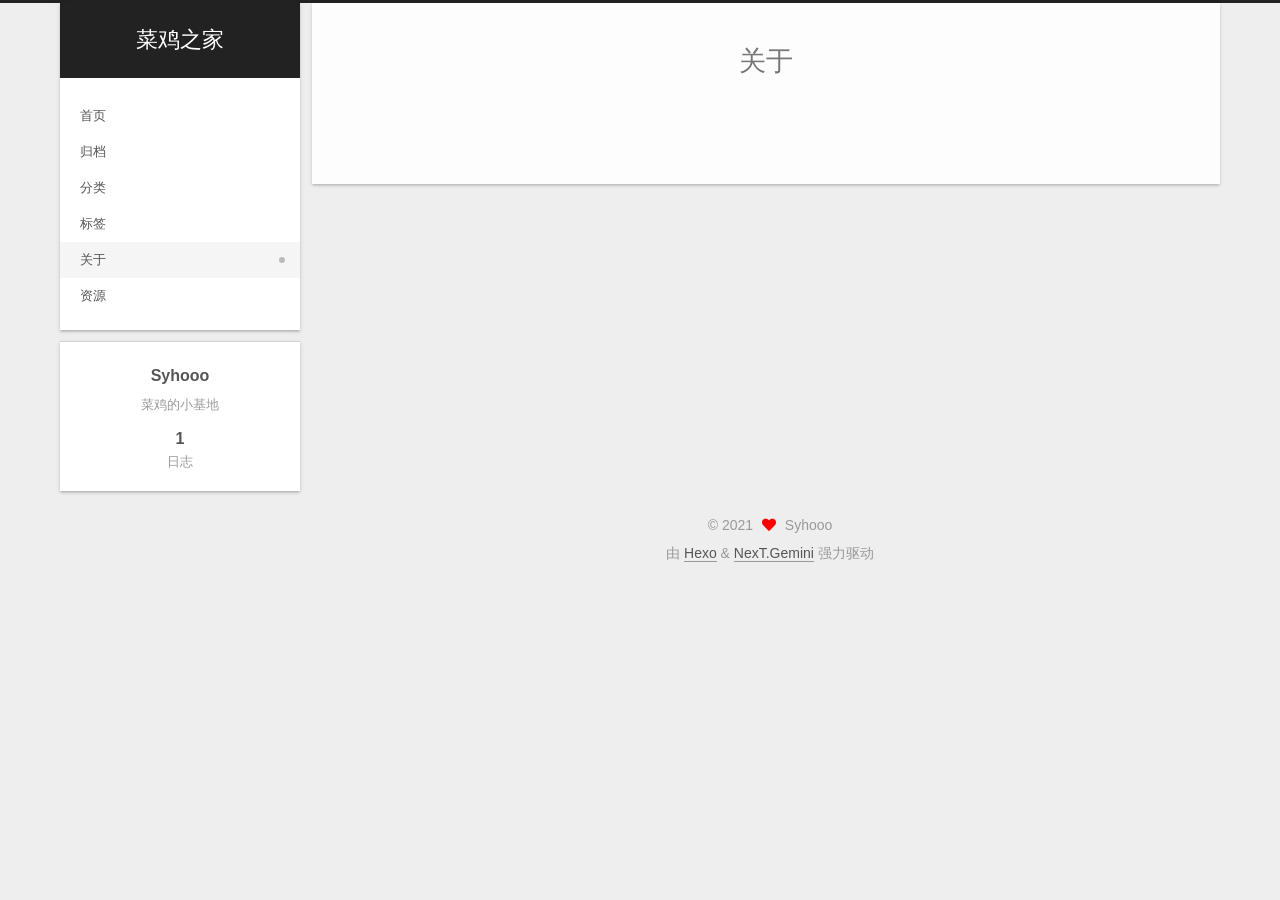
==== commit 137e383c: "Site updated: 2021-05-07 01:59:37" ====
--- a/about/index.html
+++ b/about/index.html
@@ -329,6 +329,7 @@
 <script src="/js/next-boot.js"></script>
 
 
+  <script defer src="/lib/three/three.min.js"></script>
 
 
   
--- a/css/main.css
+++ b/css/main.css
@@ -1168,7 +1168,7 @@
 }
 .links-of-author a::before,
 .links-of-author span.exturl::before {
-  background: #75f;
+  background: #38eb0b;
   border-radius: 50%;
   content: ' ';
   display: inline-block;
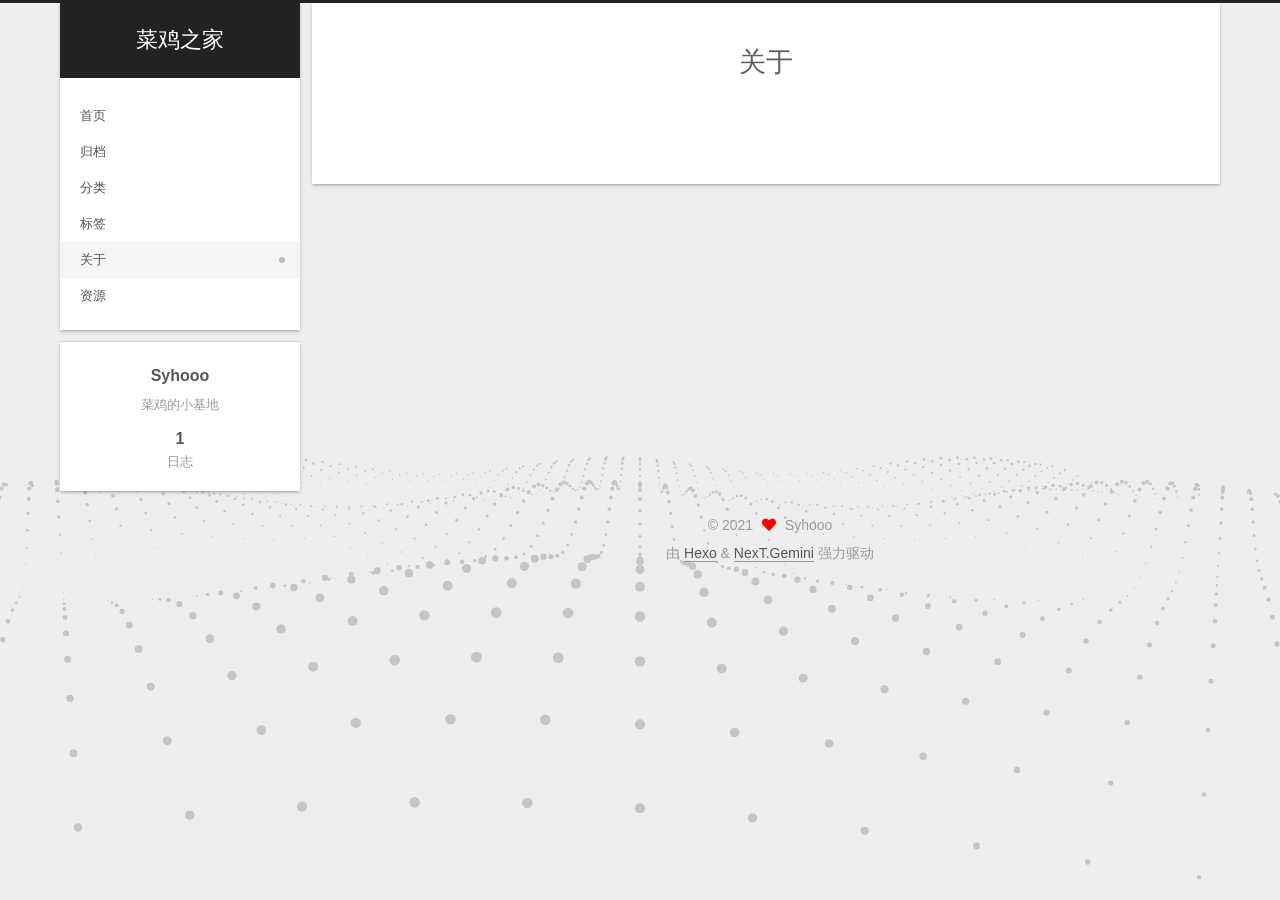
==== commit a58045fc: "Site updated: 2021-05-07 02:01:49" ====
--- a/about/index.html
+++ b/about/index.html
@@ -330,6 +330,7 @@
 
 
   <script defer src="/lib/three/three.min.js"></script>
+    <script defer src="/lib/three/three-waves.min.js"></script>
 
 
   
--- a/css/main.css
+++ b/css/main.css
@@ -1168,7 +1168,7 @@
 }
 .links-of-author a::before,
 .links-of-author span.exturl::before {
-  background: #38eb0b;
+  background: #d7fff2;
   border-radius: 50%;
   content: ' ';
   display: inline-block;
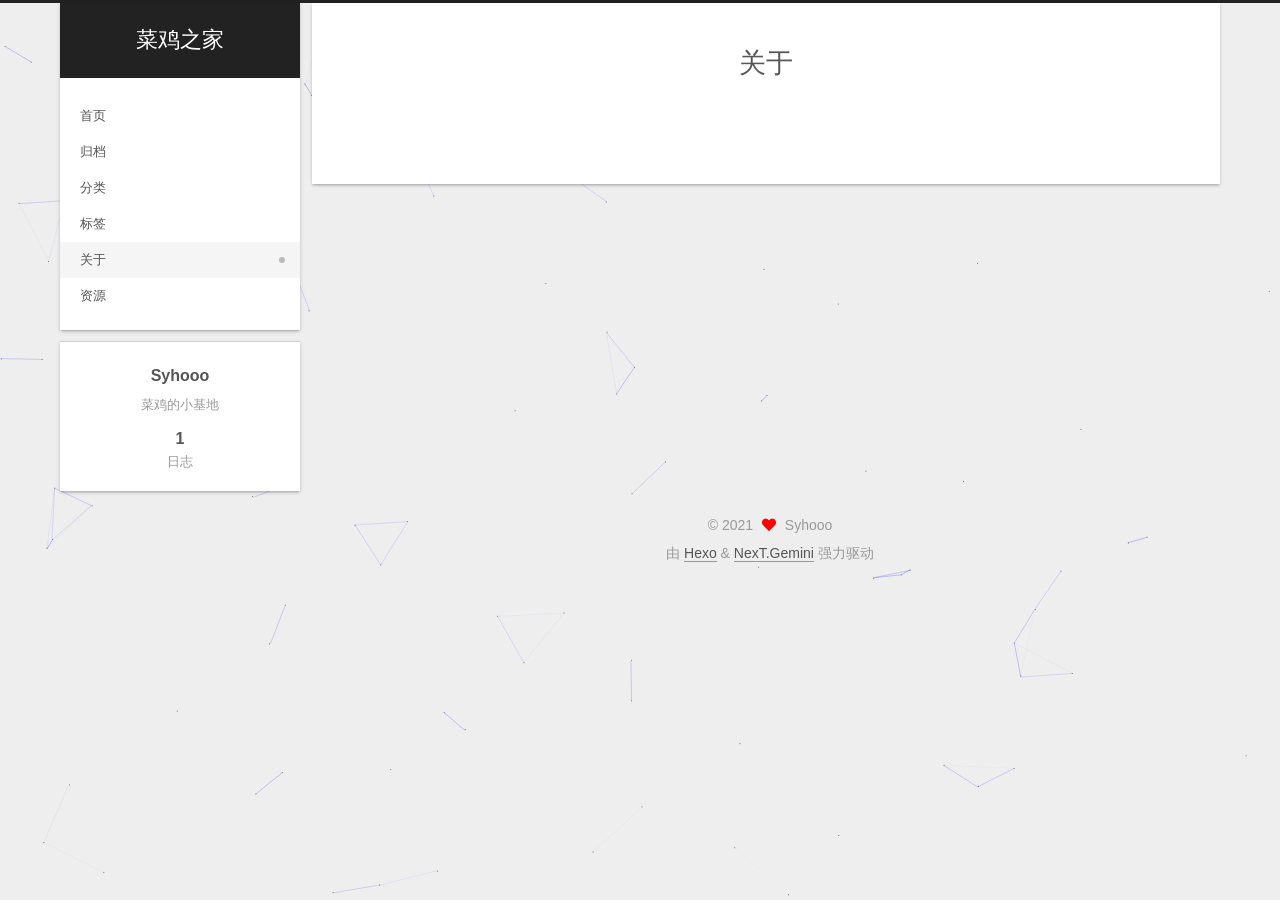
==== commit cea14cd1: "Site updated: 2021-05-07 02:04:56" ====
--- a/about/index.html
+++ b/about/index.html
@@ -314,6 +314,8 @@
   </div>
 
   
+  
+  <script color='0,0,255' opacity='0.5' zIndex='-1' count='99' src="/lib/canvas-nest/canvas-nest.min.js"></script>
   <script src="/lib/anime.min.js"></script>
   <script src="/lib/velocity/velocity.min.js"></script>
   <script src="/lib/velocity/velocity.ui.min.js"></script>
@@ -329,8 +331,6 @@
 <script src="/js/next-boot.js"></script>
 
 
-  <script defer src="/lib/three/three.min.js"></script>
-    <script defer src="/lib/three/three-waves.min.js"></script>
 
 
   
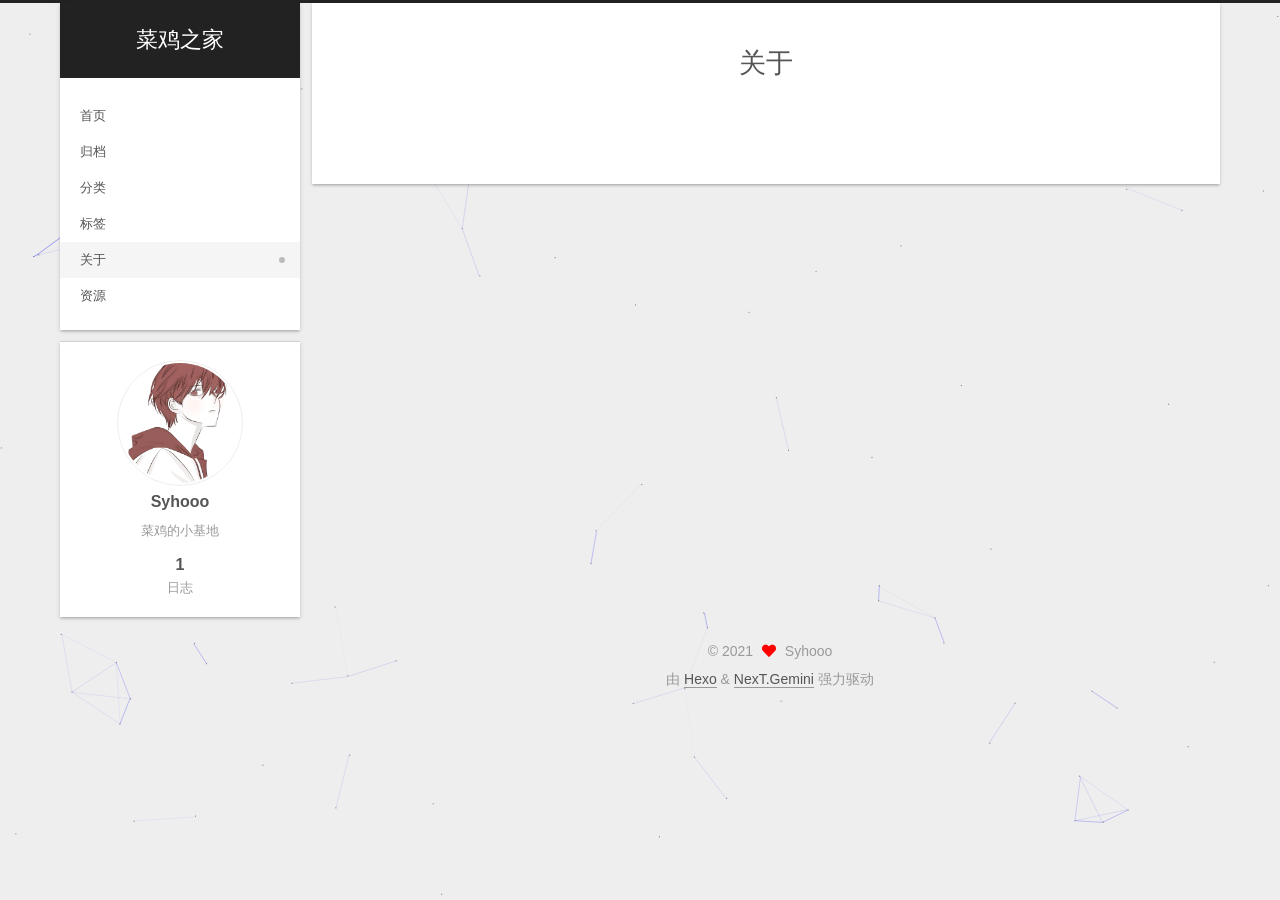
==== commit a719fa7f: "Site updated: 2021-05-07 15:23:09" ====
--- a/about/index.html
+++ b/about/index.html
@@ -5,10 +5,10 @@
 <meta name="viewport" content="width=device-width, initial-scale=1, maximum-scale=2">
 <meta name="theme-color" content="#222">
 <meta name="generator" content="Hexo 5.4.0">
-  <link rel="apple-touch-icon" sizes="180x180" href="/images/apple-touch-icon-next.png">
-  <link rel="icon" type="image/png" sizes="32x32" href="/images/favicon-32x32-next.png">
-  <link rel="icon" type="image/png" sizes="16x16" href="/images/favicon-16x16-next.png">
-  <link rel="mask-icon" href="/images/logo.svg" color="#222">
+  <link rel="apple-touch-icon" sizes="180x180" href="/images/ji-5.png">
+  <link rel="icon" type="image/png" sizes="32x32" href="/images/ji-3.png">
+  <link rel="icon" type="image/png" sizes="16x16" href="/images/ji-2.png">
+  <link rel="mask-icon" href="/images/ji.svg" color="#222">
 
 <link rel="stylesheet" href="/css/main.css">
 
@@ -255,6 +255,8 @@
 
       <div class="site-overview-wrap sidebar-panel">
         <div class="site-author motion-element" itemprop="author" itemscope itemtype="http://schema.org/Person">
+    <img class="site-author-image" itemprop="image" alt="Syhooo"
+      src="/images/avatar2.jpg">
   <p class="site-author-name" itemprop="name">Syhooo</p>
   <div class="site-description" itemprop="description">菜鸡的小基地</div>
 </div>
--- a/css/main.css
+++ b/css/main.css
@@ -1141,6 +1141,13 @@
   margin: 0 auto;
   max-width: 120px;
   padding: 2px;
+  border-radius: 50%;
+}
+.site-author-image {
+  transition: transform 1s ease-out;
+}
+.site-author-image:hover {
+  transform: rotateZ(360deg);
 }
 .site-author-name {
   color: var(--text-color);
@@ -1168,7 +1175,7 @@
 }
 .links-of-author a::before,
 .links-of-author span.exturl::before {
-  background: #d7fff2;
+  background: #f69d0e;
   border-radius: 50%;
   content: ' ';
   display: inline-block;
